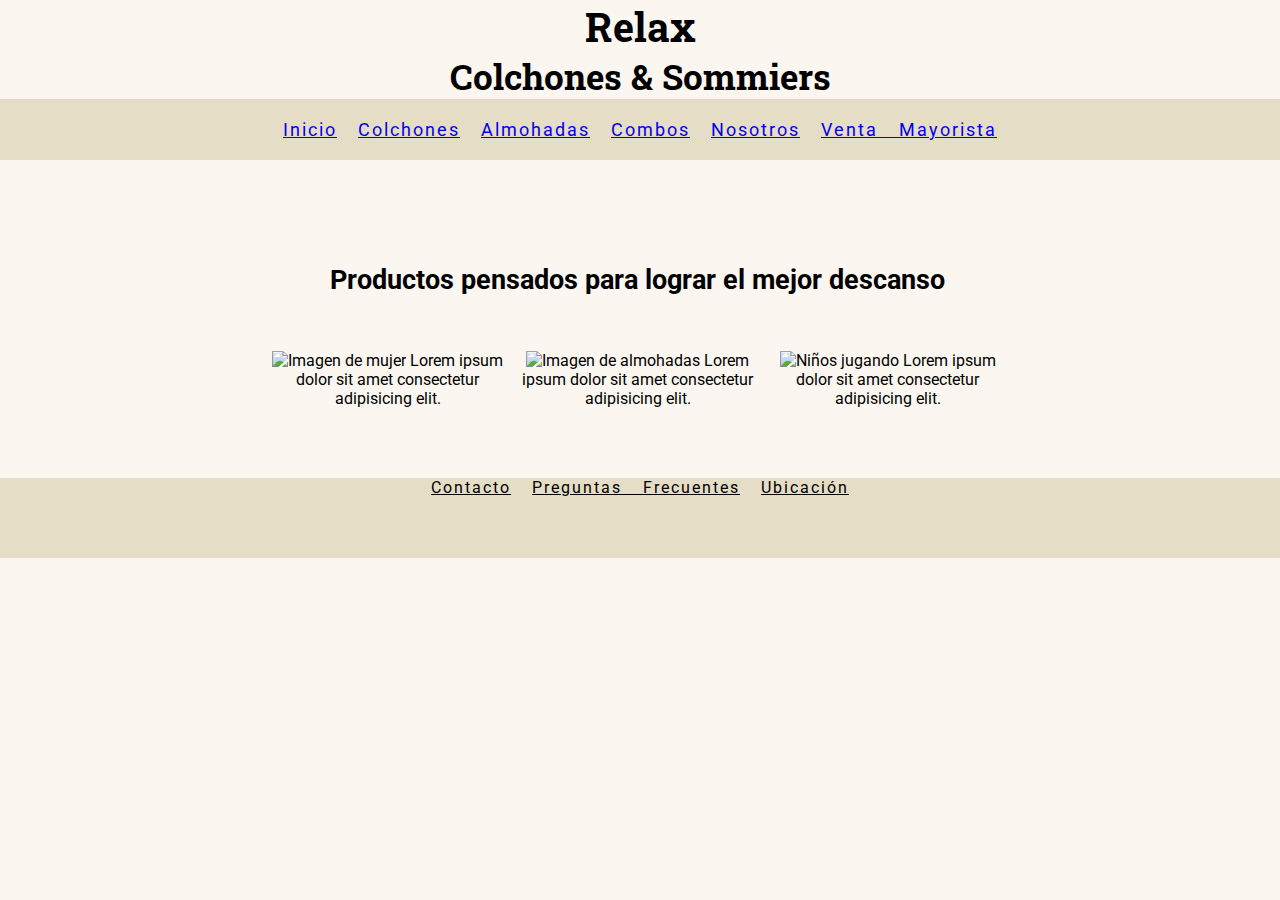
==== index.html @ 4d6feb86 "modificaciones en el nav" ====
<!DOCTYPE html>
<html lang="en">
<head>
    <meta charset="UTF-8">
    <meta http-equiv="X-UA-Compatible" content="IE=edge">
    <meta name="viewport" content="width=device-width, initial-scale=1.0">
     <!-- ESTILOS -->
    <link rel="stylesheet" href="css/estilos.css">
     <!-- TIPOGRAFIA -->
    <link rel="preconnect" href="https://fonts.googleapis.com">
    <link rel="preconnect" href="https://fonts.gstatic.com" crossorigin>
    <link href="https://fonts.googleapis.com/css2?family=Roboto+Slab&display=swap" rel="stylesheet">
    <link rel="preconnect" href="https://fonts.googleapis.com">
    <link rel="preconnect" href="https://fonts.gstatic.com" crossorigin>
    <link href="https://fonts.googleapis.com/css2?family=Roboto:wght@300&display=swap" rel="stylesheet">
   <!-- ENCABEZADO -->
    <title>RelaxColchones</title>
    </head>
    <body>
    <header>
    <!-- REDES SOCIALES -->
    <div id="encabezadoRedes"></div>
    <div>
      <i class="fab fa-facebook-square"></i>
      <i class="fab fa-instagram"></i>
      <i class="fab fa-whatsapp"></i>
      <i class="fab fa-twitter"></i>
    </div>
    <h1 class="tituloUno">
      Relax
    </h1> 
    <h2 class="tituloDos">Colchones & Sommiers
    </h2> 
     <!-- NAVEGADOR -->
    <div>
      <nav class="nav-principal"> 
        <ul>
            <li> <a href="index.html" class="lista-nav">Inicio</a> </li>
            <li> <a href="colchones.html" class="lista-nav">Colchones</a> </li>
            <li><a href="almohadas.html" class="lista-nav">Almohadas</a></li>
            <li><a href="combos.html" class="lista-nav">Combos</a></li>
            <li> <a href="nosotroscontacto.html" class="lista-nav">Nosotros</a></li>
            <li><a href="ventamayorista.html" class="lista-nav">Venta Mayorista </a></li>  
        </ul>
      </nav>
    </div>
    </header>

 <!-- IMAGENES -->
  <section class="seccionGaleria">
    <div class="seccion_imagen_titulo">
    <h3 class="seccion_imagenes_h"> Productos pensados para lograr el mejor descanso</h3>
    </div>
    <div class="seccion_imagen">
    <div class="seccion_imagen_foto">
      <img src="imag/chica1.jpg.jpg" alt="Imagen de mujer">
      <span> Lorem ipsum dolor sit amet consectetur adipisicing elit.</span>
    </div>
    <div class="seccion_imagen_foto"> 
      <img src="imag/almohadas.jpg.jpg" alt="Imagen de almohadas">
      <span>Lorem ipsum dolor sit amet consectetur adipisicing elit. </span>
    </div>
      <div class="seccion_imagen_foto">  
        <img src="imag/niñes.jpg" alt="Niños jugando">
        <span>Lorem ipsum dolor sit amet consectetur adipisicing elit. </span>
      </div>
    </div>
  </section>

  <!-- PIE DE PAGINA -->
   <footer>
    <i class="fab fa-facebook-square"></i>
    <i class="fab fa-instagram"></i>
    <i class="fab fa-whatsapp"></i>
    <i class="fab fa-twitter"></i>
    <a href="nosotroscontacto.html" class="contactonegro">Contacto</a> 
    <a href="nosotroscontacto.html" class="contactonegro">Preguntas Frecuentes</a> 
    <a href="nosotroscontacto.html" class="contactonegro">Ubicación</a> 
  </footer>

    <!-- ICONO REDES -->
  <script src="https://kit.fontawesome.com/567a91e3a9.js" crossorigin="anonymous"></script>
</body>
</html>
---- css/estilos.css ----
* {
    margin: 0;
    padding: 0;
  }

  body{ 
 background-color: #FBF7F0; 
 font-family: 'Roboto', sans-serif, serif;
  }

    /*ENCABEZADO*/ 
header { 
    background-color: #FBF7F0;
    color: black;
    display: block;
    width: 100%;
    text-decoration: none;     

    }

       /*NAVEGACION*/
    .nav-principal {
        background-color: #E6DDC6;        
        color: #595747;
        font-size: 18px;
        letter-spacing: 2px;
        word-spacing: 15px;
        padding: 20px;
        text-align: center;      
    }

        /*LISTA NAV*/

     ul li {
        display: inline-block;
        color: black;   
        text-decoration: none; 
    }

    .lista-nav {
        transition: background-color .5s;
    }

    a:hover { 
        background-color: gray; 
    }

    /*ENCABEZADO REDES*/
    #encabezadoRedes { 
        display: block;

    }

    /*IMAGENES DE INICIO*/

    .seccionGaleria{
        margin-top: 50px;
        margin-left: 15px;
        margin-right: 20px;
        margin-bottom: 70px;
    }
    
    .seccion_imagen_titulo {
    display: flex;
    justify-content: space-evenly;
    align-items: center;
    }
    .seccion_imagenes_h{
    display: block;
    font-size: 1.7em;
    font-weight: bold;
    margin-block-start: 2em;
    margin-block-end: 2em;
    }

    .seccion_imagen{
        display: flex;
        flex-flow: wrap;
        justify-content: center;
        text-align: center;
        align-content: center;
 
    }
    
    .seccion_imagen_foto{
        width: 250px;
        transition: all 3s;  
    }
    
    .seccion_imagen_foto:hover {
        height: 220px; width: 200px;
        padding: 1.2rem;
     }
     


    /*SECCION ALMOHADAS*/ 
    
    /*LISTA ORDENADA ALMOHADAS*/
    #listaOrdenada {
        background-color: #A19882;
        color: black;
        margin: 20px;
        
    }
    .titulo-lista-almohadas {
        justify-content: center;
        text-align: center;
        margin-top: 25px;
    }

    /*IMAGENES Y COLOR FLEX ALMOHADAS*/
    .titulo_almohadas{
        margin-top: 50px;
        margin-bottom: 20px;
        margin-left: 40px;
        margin-right: 40px;
        display: flex;
        font-size: 1.5em;
        text-align: center;
        justify-content: center;

    }
    .color_flex_almohadas
    {
    display: flex;
    margin-top: 10px;
    margin-bottom: 100px;
    margin-left: 40px;
    margin-right: 40px;


    
    }
    .color_flex_uno {
    background-color: #C2B8A3;
    justify-content: center;
    text-align: center;
    border-radius: 5px;
    margin: 10px;
    padding: 10px;


    }    

    .color_flex_dos {
    background-color: #A19882;
    justify-content: center;
    text-align: center;
    border-radius: 5px;
    margin: 10px;
    padding: 10px;


    }    
    .color_flex_tres {
    background-color: #C2B8A3;
    justify-content: center;
    text-align: center;
    border-radius: 5px;
    margin: 10px;
    padding: 10px;


    }    
    .color_flex_cuatro {
    background-color: #E6DDC6;
    justify-content: center;
    text-align: center;
    border-radius: 5px;
    margin: 10px;
    padding: 10px;

    }

    .titulo-p-almohadas {
        font-size: 25px;
        margin: 5px;
    }
         
    /*SECCION VENTA MAYORISTA*/ 

    #venta-mayorista {
    background-image: linear-gradient(to left,#A19882 , #C2B8A3 , #E6DDC6 );
    
    }

    .titulo-ventamayorista {
        font-size: 1.8em;
        font-weight: 2em;
        font-style: italic;
        display: flex;
        justify-content: center;
        align-content: center;
        margin-top: 1em;
        margin-bottom: 1em;
        
    }

    .titulo_venta_mayorista{
        margin-top: 50px;
        margin-bottom: 20px;
        margin-left: 40px;
        margin-right: 40px;
        display: flex;
        font-size: 1.5em;
        text-align: center;
        justify-content: center;

    }
    .color_flex_venta_mayorista
    {
    display: flex;
    margin-top: 10px;
    margin-bottom: 100px;
    margin-left: 40px;
    margin-right: 40px;
    margin: 30px;
    padding: 20px;
    
    }
    .color_flex_uno_mayorista {
    justify-content: center;
    text-align: center;
    border-radius: 5px;

    }    
    .color_flex_dos_mayorista {
    justify-content: center;
    text-align: center;
    }    
    .color_flex_tres_mayorista {
    justify-content: center;
    text-align: center;
    }    
    .color_flex_cuatro_mayorista {
    justify-content: center;
    text-align: center;
    }

    .texto-venta-mayorista {
     font-style: italic;
    }

    /*ANIMACIONES VENTA MAYORISTA*/

    
    #cuadradoVentaMayorista {
        display: flex;
        justify-content: center;
        margin-top: 10px;
        margin-bottom: 50px;
        font-size: 2em;
        width: 1200px;
        height: 100px;
        background-color: #C2B8A3; 
        animation-name: animacion;
        animation-duration: 6s;
        position: relative; /*para que se mueva */
        animation-iteration-count: infinite; /*para que sea en loop el movimiento*/
        animation-direction: normal; 

        }
    
    @keyframes animacion {
    0% {width: 100px; background-color: #EDE574; left: 0; top: 0px; }
    25% {width: 50px; background-color: #E1F5C4;  left: 0; top:0 px; }
    50% {background-color: #e7e07f; left: 300px; top: 0px; }
    100% {background-color: #f0e98c; left: 0px; top: 0px; }
    
    }


    /*GRID SECCION COMBOS*/

    .grid-container {
        display: grid;
        height: 600px;
        grid-template-columns: auto auto auto auto;
        grid-template-rows: auto auto auto auto;
        justify-content: center;
        align-content: center;

    }
    .grid-container div { 
        background-color: #C2B8A3;
        text-align: center;
        color: black;
        font-family: 'Roboto', sans-serif;
        border: 1px solid black;
    }

    .grid_a { 
    grid-area: 1/2/5/5;

    }

    .imagen-grid { 
    border-radius: 10px;

    }


    /*TITULOS*/
    .tituloUno { 
        font-family: 'Roboto Slab', serif;
        font-size: 40px;
        text-align: center

    }

    .tituloDos { 
    font-family: 'Roboto Slab', serif;
    font-size: 35px;
    text-align: center

    }
    
    h1{
        font-size: 40px;
    }

    h2{
        color: black;
        font-size: 30px;   
    }


    /*FORMULARIO*/
    #formulario{ 
        width: 300px;
        padding: 10px;
        padding-top: 20px;
        padding-bottom: 10px;
        margin: 0 auto;
        font-size: 15px;
        max-width: 400px;
        background-color: #C2B8A3;
        border: double;
    }

    form ul li {
        background-color: #C2B8A3 ;
    }

    #tituloFormulario {
        margin-top: 5px;
        margin-bottom: 5px;
        align-content: center;
        font-size: 20px;
        font-weight: bold;
    }

    .formularioInput {
            padding: 8px;

    }


    /*BOTONES DEL FORMULARIO*/
    .botonFormulario {
    border-radius: 3px;
    display: inline-block;
    padding: 20px 15px;
    text-decoration: none;
    }

    /*TABLA DE COLCHONES*/
    #tabla{
        margin-top: 20%;
        margin-left: 20%;
        margin-bottom: 20%;

    }

    .textoTabla{ 
        margin-top: 15px;
        margin-bottom: 20px;
        font-style: oblique;
    }


/*PIE DE PÁGINA FOOTER*/
    footer{
        background-color: #E6DDC6;
        height: 5em;
        clear: both;
        letter-spacing: 2px;
        word-spacing: 15px;
        text-align: center;
        position: relative;
    }
    .contactonegro{
        color: black;
    
    }

    /*MEDIA */

    @media screen and (min-width: 768px) { 
        .grid-container {
                grid-template-columns: repeat(2, 1fr);
          }
          .border {
            border: 4px solid black;
            background-color: green;
         }


    }
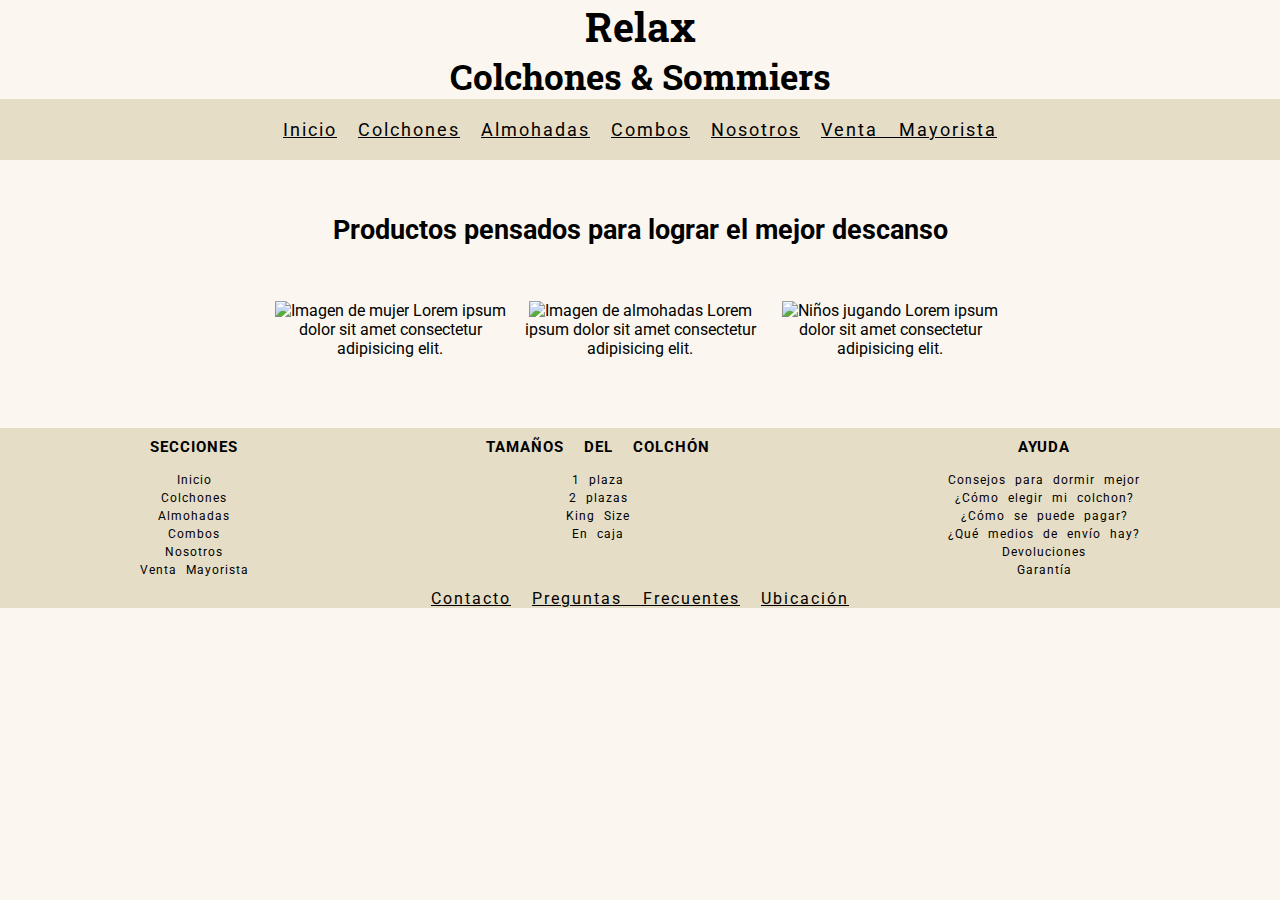
==== commit bce627fb: "agregue grid al footer en todas las secciones" ====
--- a/index.html
+++ b/index.html
@@ -68,15 +68,52 @@
   </section>
 
   <!-- PIE DE PAGINA -->
-   <footer>
-    <i class="fab fa-facebook-square"></i>
-    <i class="fab fa-instagram"></i>
-    <i class="fab fa-whatsapp"></i>
-    <i class="fab fa-twitter"></i>
-    <a href="nosotroscontacto.html" class="contactonegro">Contacto</a> 
-    <a href="nosotroscontacto.html" class="contactonegro">Preguntas Frecuentes</a> 
-    <a href="nosotroscontacto.html" class="contactonegro">Ubicación</a> 
-  </footer>
+<footer>
+  <div class="container-footer">
+  <div class="footer-grid">
+  <div class="item-footer-grid-1">  
+  <h3 class="grid__seccion--titulo">SECCIONES</h3>
+  <ul class="lista-footer">
+      <li>Inicio</li>
+      <li>Colchones</li>
+      <li>Almohadas</li>
+      <li>Combos</li>
+      <li>Nosotros</li>
+      <li>Venta Mayorista</li>
+  </ul>
+  </div>  
+  <div class="item-footer-grid-1">
+  
+  <h3 class="grid__seccion--titulo"> TAMAÑOS DEL COLCHÓN </h3>
+  <ul class="lista-footer">
+      <li>1 plaza </li>
+      <li>2 plazas</li>
+      <li>King Size</li>
+      <li>En caja</li>
+  </ul>
+  </div>
+  <div class="item-footer-grid-1">
+  
+  <h3 class="grid__seccion--titulo"> AYUDA </h3>
+  <ul class="lista-footer">
+      <li> Consejos para dormir mejor</li>
+      <li>¿Cómo elegir mi colchon? </li>
+      <li>¿Cómo se puede pagar?</li>
+      <li>¿Qué medios de envío hay? </li>
+      <li>Devoluciones</li>
+      <li>Garantía</li>
+  </div>
+  </div>
+  <i class="fab fa-facebook-square"></i>
+  <i class="fab fa-instagram"></i>
+  <i class="fab fa-whatsapp"></i>
+  <i class="fab fa-twitter"></i>
+  <a href="nosotroscontacto.html" class="contactonegro">Contacto</a> 
+  <a href="nosotroscontacto.html" class="contactonegro">Preguntas Frecuentes</a> 
+  <a href="nosotroscontacto.html" class="contactonegro">Ubicación</a> 
+  </div>
+</footer>
+
 
     <!-- ICONO REDES -->
   <script src="https://kit.fontawesome.com/567a91e3a9.js" crossorigin="anonymous"></script>
--- a/css/estilos.css
+++ b/css/estilos.css
@@ -18,15 +18,39 @@
 
     }
 
+    /*TITULOS*/
+    .tituloUno { 
+        font-family: 'Roboto Slab', serif;
+        font-size: 40px;
+        text-align: center
+
+    }
+
+    .tituloDos { 
+    font-family: 'Roboto Slab', serif;
+    font-size: 35px;
+    text-align: center
+
+    }
+    
+    h1{
+        font-size: 40px;
+    }
+
+    h2{
+        color: black;
+        font-size: 30px;   
+    }
+
        /*NAVEGACION*/
     .nav-principal {
         background-color: #E6DDC6;        
-        color: #595747;
+        color: black;
         font-size: 18px;
         letter-spacing: 2px;
         word-spacing: 15px;
         padding: 20px;
-        text-align: center;      
+        text-align: center;    
     }
 
         /*LISTA NAV*/
@@ -34,11 +58,12 @@
      ul li {
         display: inline-block;
         color: black;   
-        text-decoration: none; 
-    }
+    }
+
 
     .lista-nav {
         transition: background-color .5s;
+        color: black;
     }
 
     a:hover { 
@@ -55,15 +80,13 @@
 
     .seccionGaleria{
         margin-top: 50px;
-        margin-left: 15px;
-        margin-right: 20px;
         margin-bottom: 70px;
     }
     
     .seccion_imagen_titulo {
-    display: flex;
     justify-content: space-evenly;
     align-items: center;
+    text-align: center;
     }
     .seccion_imagenes_h{
     display: block;
@@ -300,32 +323,6 @@
 
     }
 
-
-    /*TITULOS*/
-    .tituloUno { 
-        font-family: 'Roboto Slab', serif;
-        font-size: 40px;
-        text-align: center
-
-    }
-
-    .tituloDos { 
-    font-family: 'Roboto Slab', serif;
-    font-size: 35px;
-    text-align: center
-
-    }
-    
-    h1{
-        font-size: 40px;
-    }
-
-    h2{
-        color: black;
-        font-size: 30px;   
-    }
-
-
     /*FORMULARIO*/
     #formulario{ 
         width: 300px;
@@ -395,6 +392,48 @@
     
     }
 
+    /*GRID FOOTER*/ 
+.container-footer {
+    padding-right: 10px;
+    padding-left: 10px;
+    background-color: #E6DDC6;
+
+    }
+
+.footer-grid { 
+display: grid;
+background-color: #E6DDC6;
+grid-template-columns: auto auto auto;
+align-content: center;
+padding: 10px;
+
+}
+
+.item-footer-grid-1 {
+color: black;
+justify-content: center;
+align-content: right;
+
+
+}
+
+.lista-footer li { 
+display: block;
+font-size: 12px;
+letter-spacing: 1px;
+word-spacing: 5px;
+padding: 2px
+}
+
+
+.grid__seccion--titulo {
+width: 100%;
+margin-bottom: 1em;
+font-size: 15px;
+letter-spacing: 1px;
+word-spacing: 0,2em;
+ }
+
     /*MEDIA */
 
     @media screen and (min-width: 768px) { 
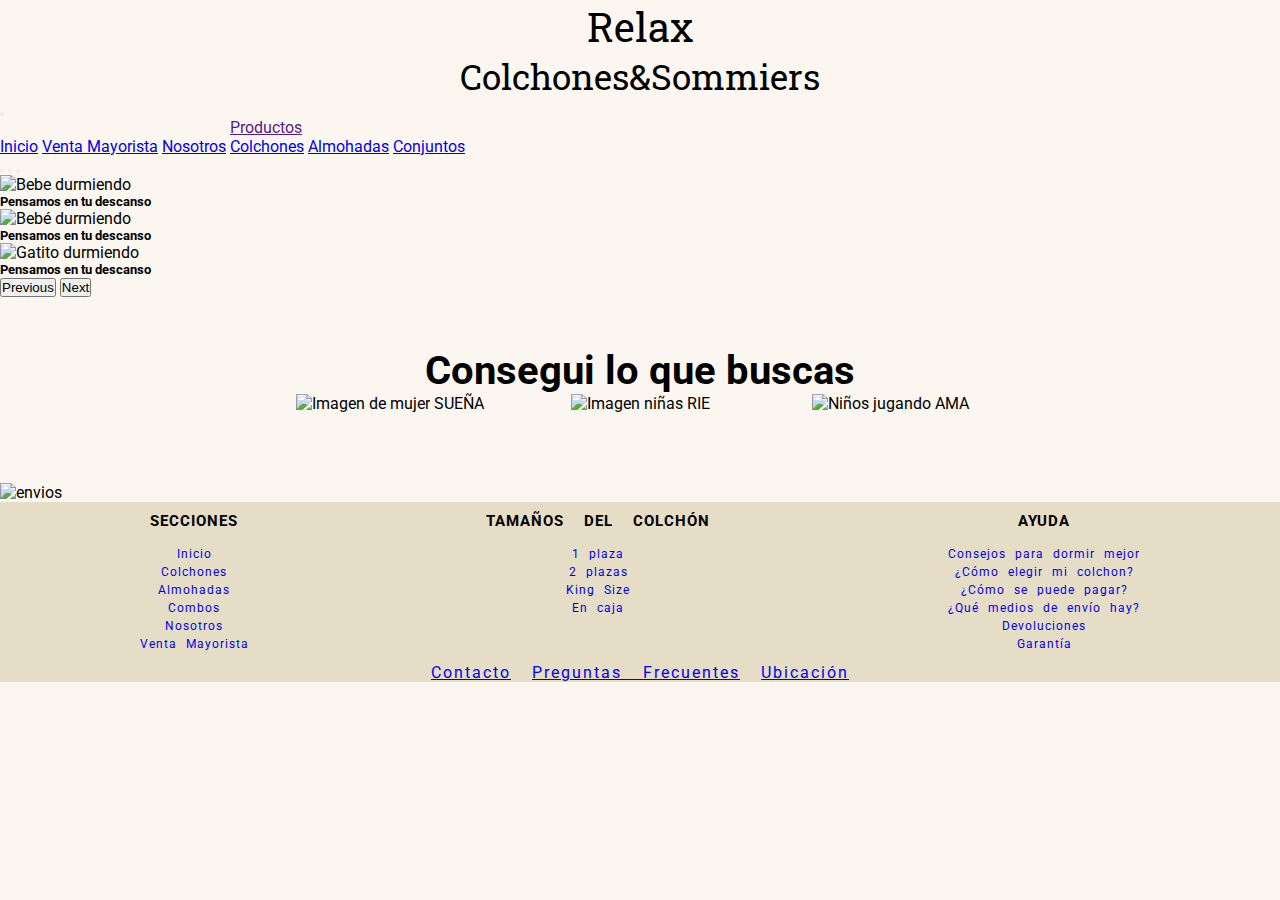
==== commit afe9ea93: "agregando seo" ====
--- a/index.html
+++ b/index.html
@@ -4,118 +4,198 @@
     <meta charset="UTF-8">
     <meta http-equiv="X-UA-Compatible" content="IE=edge">
     <meta name="viewport" content="width=device-width, initial-scale=1.0">
-     <!-- ESTILOS -->
+    <!-- OGP -->
+    <meta property= "og:title" content="Relax Colcohones&Sommiers">
+    <meta property= "og:description" content="Tienda web de colchones y sommiers">
+    <meta property= "og:image" content="https://assets.cybermonday.com.ar/uploads/offers/103806/5f887109e4b38.jpg?w=500&h=375">
+    <!-- SEO -->
+    <meta name="keywords" content="colchon, sommier, descanso, relax, king size">
+    <meta name="description" content="tienda de colchones online">
+    <!-- ESTILOS -->
+    <link rel="stylesheet" href="sass/style.css">
     <link rel="stylesheet" href="css/estilos.css">
+    <link rel="stylesheet" href="css/BS/css/bootstrap.min.css">
      <!-- TIPOGRAFIA -->
     <link rel="preconnect" href="https://fonts.googleapis.com">
     <link rel="preconnect" href="https://fonts.gstatic.com" crossorigin>
     <link href="https://fonts.googleapis.com/css2?family=Roboto+Slab&display=swap" rel="stylesheet">
-    <link rel="preconnect" href="https://fonts.googleapis.com">
-    <link rel="preconnect" href="https://fonts.gstatic.com" crossorigin>
     <link href="https://fonts.googleapis.com/css2?family=Roboto:wght@300&display=swap" rel="stylesheet">
-   <!-- ENCABEZADO -->
+    <link href="https://fonts.googleapis.com/css2?family=MonteCarlo&display=swap" rel="stylesheet">
+   
     <title>RelaxColchones</title>
-    </head>
-    <body>
-    <header>
-    <!-- REDES SOCIALES -->
-    <div id="encabezadoRedes"></div>
-    <div>
-      <i class="fab fa-facebook-square"></i>
-      <i class="fab fa-instagram"></i>
-      <i class="fab fa-whatsapp"></i>
-      <i class="fab fa-twitter"></i>
-    </div>
-    <h1 class="tituloUno">
-      Relax
-    </h1> 
-    <h2 class="tituloDos">Colchones & Sommiers
-    </h2> 
-     <!-- NAVEGADOR -->
-    <div>
-      <nav class="nav-principal"> 
-        <ul>
-            <li> <a href="index.html" class="lista-nav">Inicio</a> </li>
-            <li> <a href="colchones.html" class="lista-nav">Colchones</a> </li>
-            <li><a href="almohadas.html" class="lista-nav">Almohadas</a></li>
-            <li><a href="combos.html" class="lista-nav">Combos</a></li>
-            <li> <a href="nosotroscontacto.html" class="lista-nav">Nosotros</a></li>
-            <li><a href="ventamayorista.html" class="lista-nav">Venta Mayorista </a></li>  
-        </ul>
-      </nav>
-    </div>
-    </header>
-
- <!-- IMAGENES -->
+</head>
+<body>
+  <!-- ENCABEZADO -->
+  <header>
+<!-- BARRA NAVEGADOR -->
+    <nav class="navbar navbar-expand-lg navbar-light bg-light">
+      <div class="container-fluid">
+        <div class="titulos-nav">
+        <p class="tituloUno">Relax</p> 
+        <p class="tituloDos">Colchones&Sommiers</p>
+        </div>
+        <button class="navbar-toggler" type="button" data-bs-toggle="collapse" data-bs-target="#navbarNavDropdown" aria-controls="navbarNavDropdown" aria-expanded="false" aria-label="Toggle navigation">
+          <span class="navbar-toggler-icon"></span>
+        </button>
+        <div class="collapse navbar-collapse" id="navbarNavDropdown">
+          <ul class="navbar-nav">
+            <li class="nav-item">
+              <a class="nav-link active" aria-current="page" href="index.html">Inicio</a>
+            </li>
+            <li class="nav-item">
+              <a class="nav-link" href="ventamayorista.html">Venta Mayorista</a>
+            </li>
+            <li class="nav-item">
+              <a class="nav-link" href="nosotroscontacto.html">Nosotros</a>
+            </li>
+            <li class="nav-item dropdown">
+              <a class="nav-link dropdown-toggle" href="" id="navbarDropdownMenuLink" role="button" data-bs-toggle="dropdown" aria-expanded="false">
+                Productos
+              </a>
+              <ul class="dropdown-menu" aria-labelledby="navbarDropdownMenuLink">
+                <li><a class="dropdown-item" href="colchones.html">Colchones</a></li>
+                <li><a class="dropdown-item" href="almohadas.html">Almohadas</a></li>
+                <li><a class="dropdown-item" href="combos.html">Conjuntos</a></li>
+              </ul>
+            </li>
+          </ul>
+        </div>
+      </div>
+    </nav>
+  </header> 
+        <!-- CARRUSEL -->
+    <div id="carouselExampleCaptions" class="carousel slide" data-bs-ride="carousel">
+        <div class="carousel-indicators">
+          <button type="button" data-bs-target="#carouselExampleCaptions" data-bs-slide-to="0" class="active" aria-current="true" aria-label="Slide 1"></button>
+          <button type="button" data-bs-target="#carouselExampleCaptions" data-bs-slide-to="1" aria-label="Slide 2"></button>
+          <button type="button" data-bs-target="#carouselExampleCaptions" data-bs-slide-to="2" aria-label="Slide 3"></button>
+        </div>
+        <div class="carousel-inner">
+          <div class="carousel-item active">
+            <img src="imag/bebe.jpg" class="d-block w-100" alt="Bebe durmiendo">
+            <div class="carousel-caption d-none d-md-block">
+              <h5 class="text-dark">Pensamos en tu descanso</h5>
+            </div>
+          </div>
+          <div class="carousel-item">
+            <img src="imag/gatite.jpg" class="d-block w-100" alt="Bebé durmiendo">
+            <div class="carousel-caption d-none d-md-block">
+              <h5 class="text-dark">Pensamos en tu descanso</h5>
+            </div>
+          </div>
+          <div class="carousel-item">
+            <img src="imag/chica2.jpg" class="d-block w-100" alt="Gatito durmiendo">
+            <div class="carousel-caption d-none d-md-block">
+              <h5 class="text-dark">Pensamos en tu descanso</h5>
+            </div>
+          </div>
+        </div>
+        <button class="carousel-control-prev" type="button" data-bs-target="#carouselExampleCaptions" data-bs-slide="prev">
+          <span class="carousel-control-prev-icon" aria-hidden="true"></span>
+          <span class="visually-hidden">Previous</span>
+        </button>
+        <button class="carousel-control-next" type="button" data-bs-target="#carouselExampleCaptions" data-bs-slide="next">
+          <span class="carousel-control-next-icon" aria-hidden="true"></span>
+          <span class="visually-hidden">Next</span>
+        </button>
+    </div>
+</header>
+<!-- FIN DE ENCABEZADO Y BARRA DE NAVEGACION -->
+
+ <!-- IMAGENES DE INICIO -->
   <section class="seccionGaleria">
     <div class="seccion_imagen_titulo">
-    <h3 class="seccion_imagenes_h"> Productos pensados para lograr el mejor descanso</h3>
+    <h1> Consegui lo que buscas</h1>
     </div>
     <div class="seccion_imagen">
     <div class="seccion_imagen_foto">
-      <img src="imag/chica1.jpg.jpg" alt="Imagen de mujer">
-      <span> Lorem ipsum dolor sit amet consectetur adipisicing elit.</span>
+      <img src="imag/chica1.jpg.jpg" alt="Imagen de mujer" class="seccion_imagen_foto--foto">
+      <span class="text-center">SUEÑA</span>
     </div>
     <div class="seccion_imagen_foto"> 
-      <img src="imag/almohadas.jpg.jpg" alt="Imagen de almohadas">
-      <span>Lorem ipsum dolor sit amet consectetur adipisicing elit. </span>
+      <img src="imag/almohadas.jpg.jpg" alt="Imagen niñas" class="seccion_imagen_foto--foto">
+      <span class="text-center">RIE </span>
     </div>
       <div class="seccion_imagen_foto">  
-        <img src="imag/niñes.jpg" alt="Niños jugando">
-        <span>Lorem ipsum dolor sit amet consectetur adipisicing elit. </span>
+        <img src="imag/niñes.jpg" alt="Niños jugando" class="seccion_imagen_foto--foto">
+        <span class="text-center">AMA </span>
       </div>
     </div>
   </section>
 
+  <!-- ENVIOS -->
+
+<div class="seccion__envios">
+    <img src="imag/03301530_ENVIOSGRANDE.png" class="seccion__envios-imagen" alt="envios">
+</div>
+ 
+
   <!-- PIE DE PAGINA -->
-<footer>
-  <div class="container-footer">
-  <div class="footer-grid">
+  <footer class="footer-principal">
+  <!-- GRID CONTAINER DE PIE DE PAGINA-->
+    <div class="container-footer">
+    <div class="footer-grid">
+
+  <!-- COLUMNA UNO GRID -->
   <div class="item-footer-grid-1">  
-  <h3 class="grid__seccion--titulo">SECCIONES</h3>
-  <ul class="lista-footer">
-      <li>Inicio</li>
-      <li>Colchones</li>
-      <li>Almohadas</li>
-      <li>Combos</li>
-      <li>Nosotros</li>
-      <li>Venta Mayorista</li>
-  </ul>
+    <h3 class="grid__seccion--titulo">SECCIONES</h3>
+    <ul class="lista-footer">
+      <li><a href="index.html" style="text-decoration: none">Inicio</li></a>
+      <li><a href="colchones.html"style="text-decoration: none" >Colchones</li></a>
+      <li><a href="almohadas.html" style= "text-decoration: none"> Almohadas</li></a>
+      <li><a href="combos.html" style= "text-decoration: none"> Combos</li></a>
+      <li> <a href="nosotroscontacto.html" style= "text-decoration: none"> Nosotros</li></a>
+      <li> <a href="ventamayorista.html" style= "text-decoration: none">Venta Mayorista</li></a> 
+    </ul>
   </div>  
+  <!-- COLUMNA DOS GRID -->
+  <div class="item-footer-grid-1">  
+    <h3 class="grid__seccion--titulo"> TAMAÑOS DEL COLCHÓN </h3>
+    <ul class="lista-footer">
+      <li> <a href="colchones.html" style="text-decoration: none">1 plaza </li></a> 
+      <li><a href="colchones.html" style="text-decoration: none">2 plazas</li> </a>
+      <li><a href="colchones.html" style="text-decoration: none">King Size</li></a>
+      <li><a href="colchones.html"style="text-decoration: none">En caja</li></a>
+    </ul>
+    </div>
+  <!-- COLUMNA TRES GRID -->
   <div class="item-footer-grid-1">
-  
-  <h3 class="grid__seccion--titulo"> TAMAÑOS DEL COLCHÓN </h3>
-  <ul class="lista-footer">
-      <li>1 plaza </li>
-      <li>2 plazas</li>
-      <li>King Size</li>
-      <li>En caja</li>
-  </ul>
+    <h3 class="grid__seccion--titulo"> AYUDA </h3>
+    <ul class="lista-footer">
+      <li> <a href="colchones.html" style="text-decoration: none">Consejos para dormir mejor</li></a>
+      <li> <a href="colchones.html" style="text-decoration: none" >¿Cómo elegir mi colchon? </li></a>
+      <li> <a href="nosotroscontacto.html" style="text-decoration: none" >¿Cómo se puede pagar?</li></a> 
+      <li> <a href="nosotroscontacto.html" style="text-decoration: none" >¿Qué medios de envío hay? </li></a> 
+      <li> <a href="nosotroscontacto.html" style="text-decoration: none" >Devoluciones</li></a> 
+      <li> <a href="nosotroscontacto.html" style="text-decoration: none" >Garantía</li></a>
+    </div>
+    </div>
+  <div class="footer-redes">
+  <a href="www.facebook.com" target="_blank"><i class="fab fa-facebook-square"></i></a>
+  <a href="www.instagram.com" target="_blank"><i class="fab fa-instagram"></i></a>
+  <a href="www.whatsapp.com" target="_blank"><i class="fab fa-whatsapp"></i></a>
+  <a href="www.twitter.com" target="_blank"><i class="fab fa-twitter"></i></a>
   </div>
-  <div class="item-footer-grid-1">
-  
-  <h3 class="grid__seccion--titulo"> AYUDA </h3>
-  <ul class="lista-footer">
-      <li> Consejos para dormir mejor</li>
-      <li>¿Cómo elegir mi colchon? </li>
-      <li>¿Cómo se puede pagar?</li>
-      <li>¿Qué medios de envío hay? </li>
-      <li>Devoluciones</li>
-      <li>Garantía</li>
+  <div>
+  <a href="nosotroscontacto.html" class="footer-contactonegro">Contacto</a> 
+  <a href="nosotroscontacto.html" class="footer-contactonegro">Preguntas Frecuentes</a> 
+  <a href="nosotroscontacto.html" class="footer-contactonegro">Ubicación</a> 
   </div>
-  </div>
-  <i class="fab fa-facebook-square"></i>
-  <i class="fab fa-instagram"></i>
-  <i class="fab fa-whatsapp"></i>
-  <i class="fab fa-twitter"></i>
-  <a href="nosotroscontacto.html" class="contactonegro">Contacto</a> 
-  <a href="nosotroscontacto.html" class="contactonegro">Preguntas Frecuentes</a> 
-  <a href="nosotroscontacto.html" class="contactonegro">Ubicación</a> 
-  </div>
-</footer>
+    </div>
+  </footer>
 
 
     <!-- ICONO REDES -->
   <script src="https://kit.fontawesome.com/567a91e3a9.js" crossorigin="anonymous"></script>
+  <!-- JAVASCRIP -->
+    <!-- Option 2: Separate Popper and Bootstrap JS -->
+
+    <script src="https://cdn.jsdelivr.net/npm/@popperjs/core@2.9.2/dist/umd/popper.min.js" 
+    integrity="sha384-IQsoLXl5PILFhosVNubq5LC7Qb9DXgDA9i+tQ8Zj3iwWAwPtgFTxbJ8NT4GN1R8p"
+     crossorigin="anonymous">
+    </script>
+  
+<script src="css/BS/js/bootstrap.min.js"></script>
+
 </body>
 </html>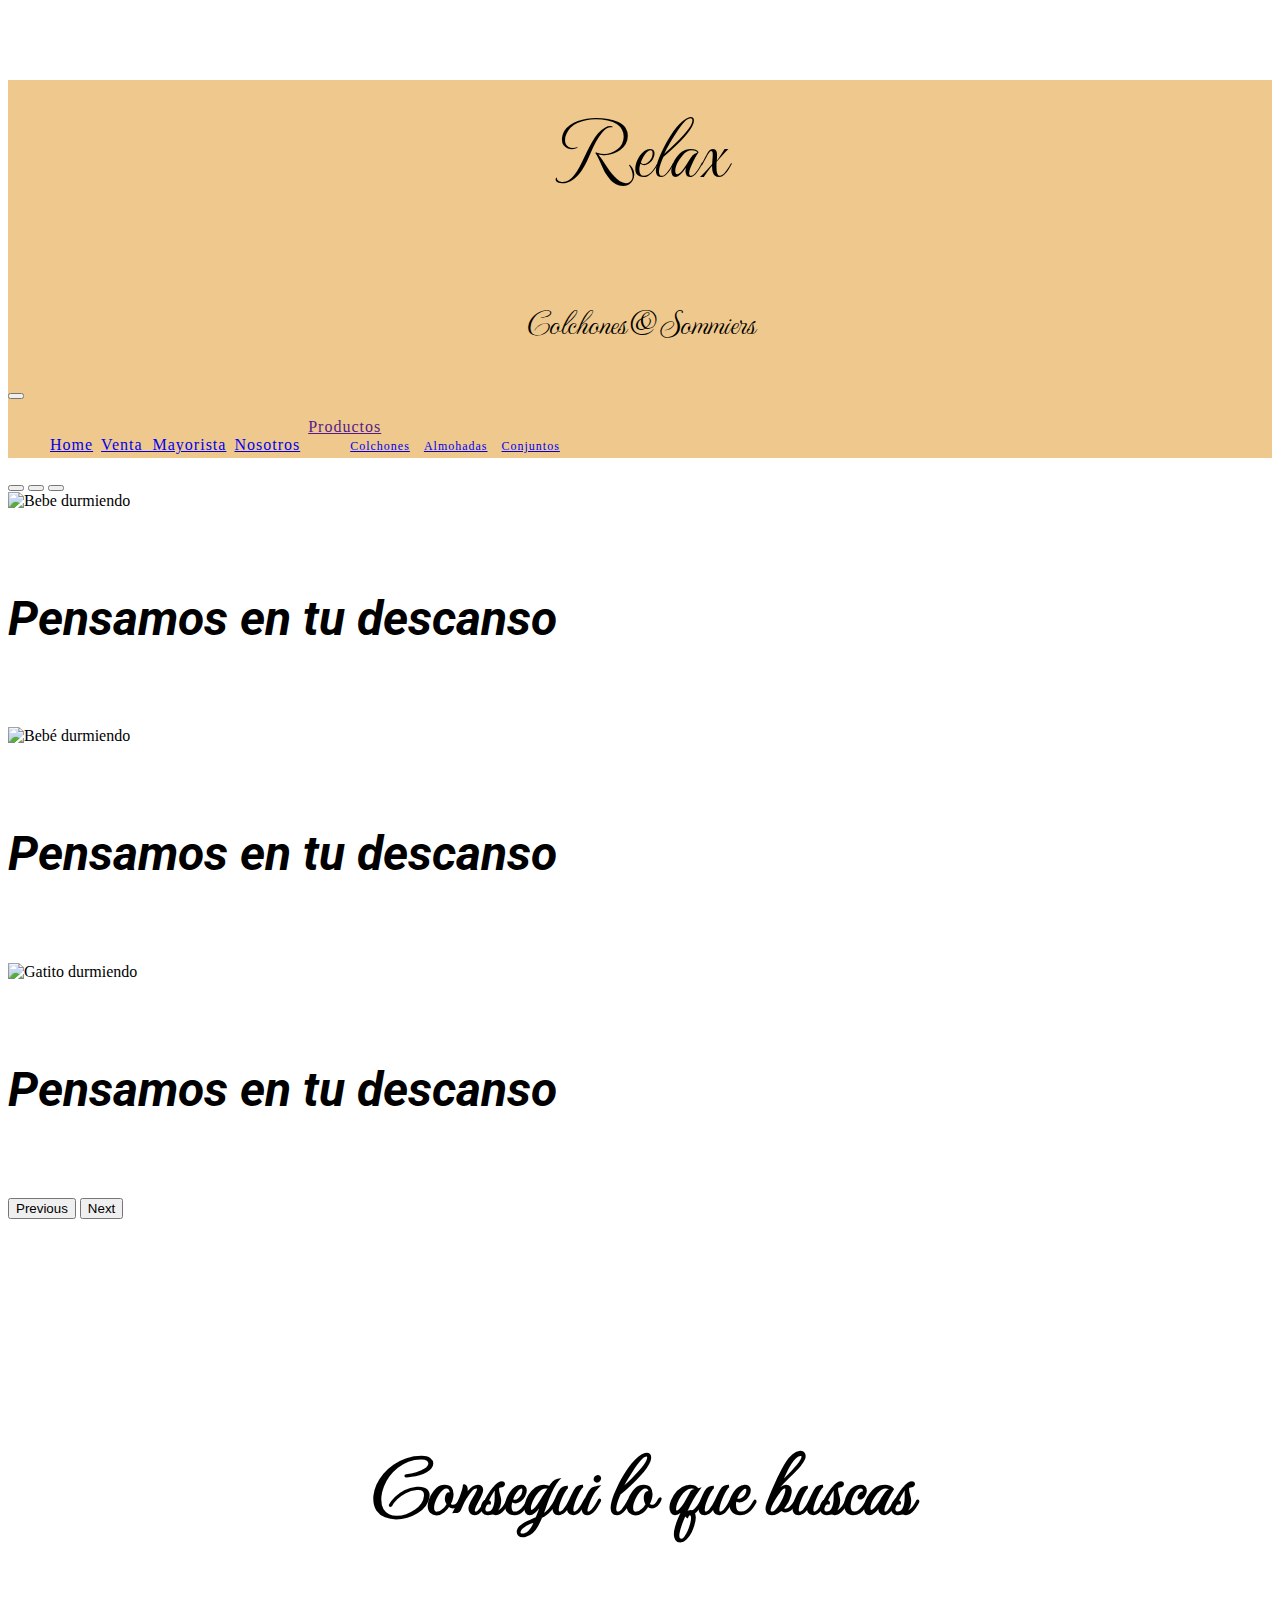
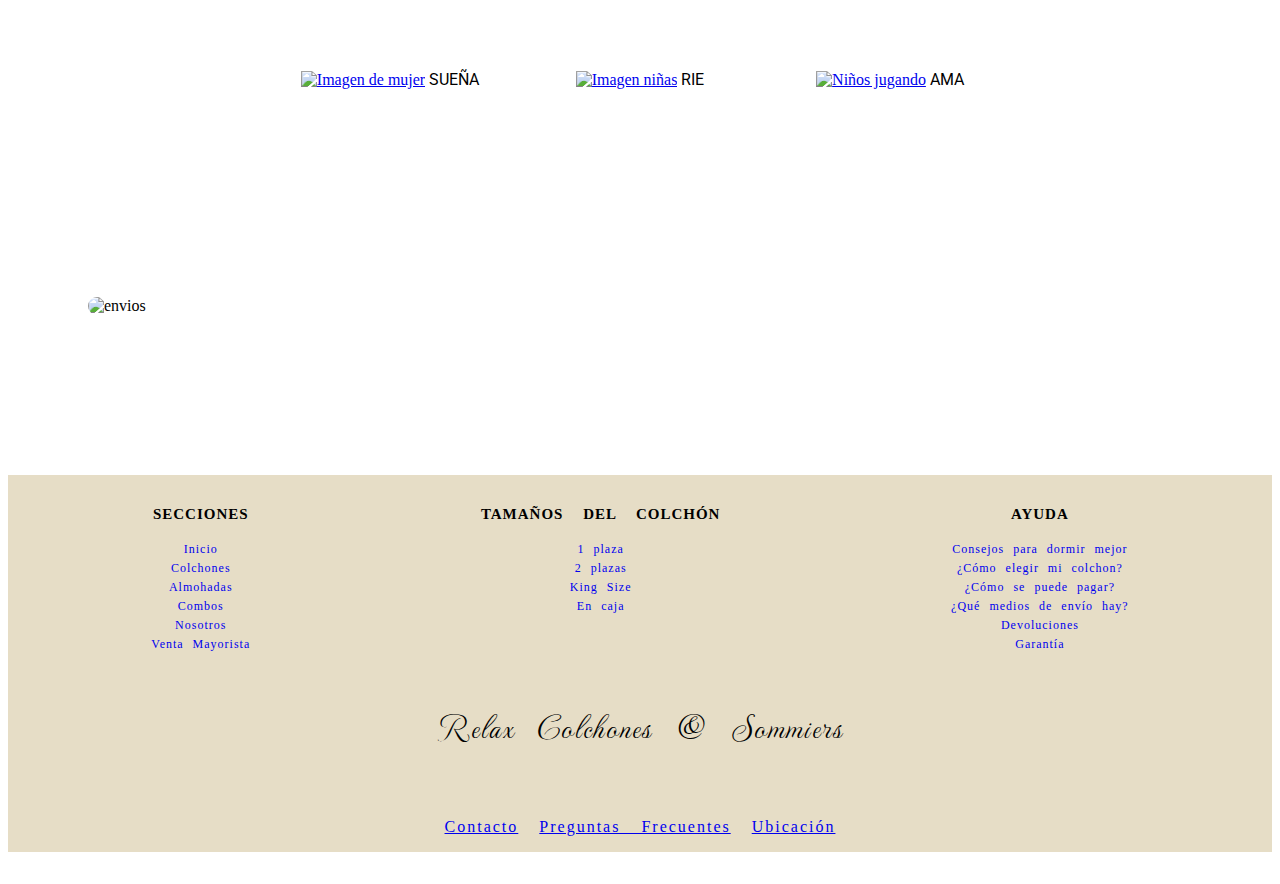
==== commit 01e9aa04: "Proyecto 4" ====
--- a/index.html
+++ b/index.html
@@ -10,23 +10,23 @@
     <meta property= "og:image" content="https://assets.cybermonday.com.ar/uploads/offers/103806/5f887109e4b38.jpg?w=500&h=375">
     <!-- SEO -->
     <meta name="keywords" content="colchon, sommier, descanso, relax, king size">
-    <meta name="description" content="tienda de colchones online">
-    <!-- ESTILOS -->
-    <link rel="stylesheet" href="sass/style.css">
-    <link rel="stylesheet" href="css/estilos.css">
-    <link rel="stylesheet" href="css/BS/css/bootstrap.min.css">
+    <meta name="description" content="tienda de colchones online">   
      <!-- TIPOGRAFIA -->
     <link rel="preconnect" href="https://fonts.googleapis.com">
     <link rel="preconnect" href="https://fonts.gstatic.com" crossorigin>
     <link href="https://fonts.googleapis.com/css2?family=Roboto+Slab&display=swap" rel="stylesheet">
     <link href="https://fonts.googleapis.com/css2?family=Roboto:wght@300&display=swap" rel="stylesheet">
     <link href="https://fonts.googleapis.com/css2?family=MonteCarlo&display=swap" rel="stylesheet">
+     <!-- ESTILOS -->
+     <link rel="stylesheet" href="sass/style.css">
+     <!-- <link rel="stylesheet" href="css/estilos.css"> -->
+     <link rel="stylesheet" href="css/BS/css/bootstrap.min.css">
    
     <title>RelaxColchones</title>
-</head>
-<body>
+  </head>
+  <body>
   <!-- ENCABEZADO -->
-  <header>
+    <header>
 <!-- BARRA NAVEGADOR -->
     <nav class="navbar navbar-expand-lg navbar-light bg-light">
       <div class="container-fluid">
@@ -40,7 +40,7 @@
         <div class="collapse navbar-collapse" id="navbarNavDropdown">
           <ul class="navbar-nav">
             <li class="nav-item">
-              <a class="nav-link active" aria-current="page" href="index.html">Inicio</a>
+              <a class="nav-link active" aria-current="page" href="index.html">Home</a>
             </li>
             <li class="nav-item">
               <a class="nav-link" href="ventamayorista.html">Venta Mayorista</a>
@@ -109,19 +109,19 @@
     </div>
     <div class="seccion_imagen">
     <div class="seccion_imagen_foto">
-      <img src="imag/chica1.jpg.jpg" alt="Imagen de mujer" class="seccion_imagen_foto--foto">
+      <a href="colchones.html"><img src="imag/chica1.jpg.jpg" alt="Imagen de mujer" class="seccion_imagen_foto--foto"></a>
       <span class="text-center">SUEÑA</span>
     </div>
     <div class="seccion_imagen_foto"> 
-      <img src="imag/almohadas.jpg.jpg" alt="Imagen niñas" class="seccion_imagen_foto--foto">
+      <a href="colchones.html"><img src="imag/almohadas.jpg.jpg" alt="Imagen niñas" class="seccion_imagen_foto--foto"></a>
       <span class="text-center">RIE </span>
     </div>
       <div class="seccion_imagen_foto">  
-        <img src="imag/niñes.jpg" alt="Niños jugando" class="seccion_imagen_foto--foto">
-        <span class="text-center">AMA </span>
+        <a href="colchones.html"><img src="imag/niñes.jpg" alt="Niños jugando" class="seccion_imagen_foto--foto"></a>
+        <span class="text-center">AMA</span>
       </div>
     </div>
-  </section>
+  </section> 
 
   <!-- ENVIOS -->
 
@@ -168,7 +168,11 @@
       <li> <a href="nosotroscontacto.html" style="text-decoration: none" >¿Qué medios de envío hay? </li></a> 
       <li> <a href="nosotroscontacto.html" style="text-decoration: none" >Devoluciones</li></a> 
       <li> <a href="nosotroscontacto.html" style="text-decoration: none" >Garantía</li></a>
-    </div>
+    </ul>
+    </div>
+    </div>
+    <div class="footer-logo">
+      Relax Colchones & Sommiers 
     </div>
   <div class="footer-redes">
   <a href="www.facebook.com" target="_blank"><i class="fab fa-facebook-square"></i></a>
@@ -176,10 +180,10 @@
   <a href="www.whatsapp.com" target="_blank"><i class="fab fa-whatsapp"></i></a>
   <a href="www.twitter.com" target="_blank"><i class="fab fa-twitter"></i></a>
   </div>
-  <div>
-  <a href="nosotroscontacto.html" class="footer-contactonegro">Contacto</a> 
-  <a href="nosotroscontacto.html" class="footer-contactonegro">Preguntas Frecuentes</a> 
-  <a href="nosotroscontacto.html" class="footer-contactonegro">Ubicación</a> 
+  <div class="footer-contactonegro">
+  <a href="nosotroscontacto.html">Contacto</a> 
+  <a href="nosotroscontacto.html">Preguntas Frecuentes</a> 
+  <a href="nosotroscontacto.html">Ubicación</a> 
   </div>
     </div>
   </footer>
--- a/sass/style.css
+++ b/sass/style.css
@@ -0,0 +1,588 @@
+@charset "UTF-8";
+/*ENCABEZADO*/
+header {
+  background-color: #FBF7F0;
+  color: black;
+  display: block;
+  width: 100%;
+  text-decoration: none;
+}
+
+/*TITULOS*/
+.titulos-nav {
+  font-family: 'MonteCarlo', cursive;
+  text-align: center;
+  color: black;
+}
+
+.tituloUno {
+  font-size: 5em;
+}
+
+.tituloDos {
+  font-size: 2em;
+}
+
+.text-dark {
+  font-family: 'Roboto', sans-serif, serif;
+  font-size: 3em;
+  font-style: oblique;
+}
+
+.nav-principal {
+  background-color: #E6DDC6;
+  color: black;
+  font-size: 18px;
+  letter-spacing: 2px;
+  word-spacing: 15px;
+  padding: 20px;
+  text-align: center;
+}
+
+/*LISTA NAV*/
+ul li {
+  display: inline-block;
+  color: black;
+}
+
+.lista-nav {
+  -webkit-transition: background-color .5s;
+  transition: background-color .5s;
+  color: black;
+}
+
+.nav-item {
+  font-size: 1em;
+}
+
+a:hover {
+  background-color: gray;
+}
+
+/*PIE DE PÁGINA FOOTER*/
+.footer-principal {
+  background-color: #e6ddc6;
+  text-decoration: none;
+  margin-top: 5em;
+  height: 2,5em;
+  clear: both;
+  letter-spacing: 2px;
+  word-spacing: 15px;
+  text-align: center;
+  color: black;
+  position: relative;
+}
+
+.footer-logo {
+  font-family: 'Montecarlo';
+  font-size: 2em;
+  margin-top: 0.5em;
+  margin-bottom: 0.5em;
+}
+
+.footer-contactonegro {
+  text-decoration: none;
+  color: black;
+  padding: 1em;
+  margin-bottom: 2em;
+}
+
+.footer-redes {
+  margin-top: 1em;
+  margin-bottom: 0, 5em;
+  padding: 1em;
+}
+
+/*GRID FOOTER*/
+.container-footer {
+  padding-right: 10px;
+  padding-left: 10px;
+  background-color: #e6ddc6;
+}
+
+.footer-grid {
+  display: -ms-grid;
+  display: grid;
+  -ms-grid-columns: auto auto auto;
+      grid-template-columns: auto auto auto;
+  -ms-flex-line-pack: center;
+      align-content: center;
+  padding: 1em;
+}
+
+.item-footer-grid-1 {
+  color: black;
+  -webkit-box-pack: center;
+      -ms-flex-pack: center;
+          justify-content: center;
+  -ms-flex-line-pack: right;
+      align-content: right;
+}
+
+.lista-footer {
+  display: block;
+  font-size: 12px;
+  letter-spacing: 1px;
+  word-spacing: 5px;
+  padding: 2px;
+  text-decoration: none;
+  -webkit-box-pack: center;
+      -ms-flex-pack: center;
+          justify-content: center;
+}
+
+.lista-footer li {
+  display: block;
+  font-size: 12px;
+  letter-spacing: 1px;
+  word-spacing: 5px;
+  padding: 2px;
+  -webkit-box-pack: center;
+      -ms-flex-pack: center;
+          justify-content: center;
+  color: black;
+}
+
+.grid__seccion--titulo {
+  -webkit-box-pack: center;
+      -ms-flex-pack: center;
+          justify-content: center;
+  -ms-flex-line-pack: center;
+      align-content: center;
+  width: 100%;
+  margin-bottom: 1em;
+  font-size: 15px;
+  letter-spacing: 1px;
+  word-spacing: 0, 2em;
+}
+
+/*IMAGENES DE INICIO*/
+.seccionGaleria {
+  margin-top: 8em;
+  margin-bottom: 8em;
+}
+
+.seccion_imagen_titulo {
+  font-family: "Roboto";
+  margin: 3em;
+  padding: 1em;
+  -webkit-box-pack: space-evenly;
+      -ms-flex-pack: space-evenly;
+          justify-content: space-evenly;
+  -webkit-box-align: center;
+      -ms-flex-align: center;
+          align-items: center;
+  text-align: center;
+  font-weight: bold;
+}
+
+.seccion_imagen_titulo h1 {
+  -webkit-transition: all 5s;
+  transition: all 5s;
+  font-family: "MonteCarlo", cursive;
+  font-size: 5em;
+}
+
+.seccion_imagenes_h {
+  display: block;
+  font-size: 1, 7em;
+  font-weight: bold;
+  -webkit-margin-before: 2em;
+          margin-block-start: 2em;
+  -webkit-margin-after: 2em;
+          margin-block-end: 2em;
+}
+
+.seccion_imagen {
+  display: -webkit-box;
+  display: -ms-flexbox;
+  display: flex;
+  -ms-flex-flow: wrap;
+      flex-flow: wrap;
+  -webkit-box-pack: center;
+      -ms-flex-pack: center;
+          justify-content: center;
+  text-align: center;
+  -ms-flex-line-pack: center;
+      align-content: center;
+}
+
+.seccion_imagen_foto {
+  width: 250px;
+  -webkit-transition: all 3s;
+  transition: all 3s;
+}
+
+.seccion_imagen_foto span {
+  font-family: 'Roboto';
+}
+
+.seccion_imagen_foto:hover {
+  background-color: gray;
+}
+
+.seccion_imagen_foto--foto {
+  width: 250px;
+  height: 400px;
+}
+
+/* IMAGEN ENVIOS  */
+.seccion__envios {
+  display: -webkit-box;
+  display: -ms-flexbox;
+  display: flex;
+  -webkit-box-pack: center;
+      -ms-flex-pack: center;
+          justify-content: center;
+  -ms-flex-line-pack: center;
+      align-content: center;
+  padding: 5em;
+  margin-top: 0, 5em;
+  margin-bottom: 1em;
+}
+
+.seccion__envios-imagen {
+  border-radius: 4em;
+  width: 100%;
+  height: auto;
+}
+
+/*SECCION VENTA MAYORISTA*/
+#venta-mayorista {
+  background-image: -webkit-gradient(linear, right top, left top, from(#A19882), color-stop(#C2B8A3), to(#E6DDC6));
+  background-image: linear-gradient(to left, #A19882, #C2B8A3, #E6DDC6);
+}
+
+.titulo-ventamayorista {
+  margin-top: 1em;
+  font-size: 1.8em;
+  font-weight: 2em;
+  font-style: italic;
+  display: -webkit-box;
+  display: -ms-flexbox;
+  display: flex;
+  -webkit-box-pack: center;
+      -ms-flex-pack: center;
+          justify-content: center;
+  -ms-flex-line-pack: center;
+      align-content: center;
+  margin-top: 1em;
+  margin-bottom: 1em;
+}
+
+.titulo_venta_mayorista {
+  margin-top: 50px;
+  margin-bottom: 20px;
+  margin-left: 40px;
+  margin-right: 40px;
+  display: -webkit-box;
+  display: -ms-flexbox;
+  display: flex;
+  font-size: 1.5em;
+  text-align: center;
+  -webkit-box-pack: center;
+      -ms-flex-pack: center;
+          justify-content: center;
+}
+
+.color_flex_venta_mayorista {
+  display: -webkit-box;
+  display: -ms-flexbox;
+  display: flex;
+  margin-top: 10px;
+  margin-bottom: 100px;
+  margin-left: 40px;
+  margin-right: 40px;
+  margin: 30px;
+  padding: 20px;
+}
+
+.color_flex_uno_mayorista {
+  -webkit-box-pack: center;
+      -ms-flex-pack: center;
+          justify-content: center;
+  text-align: center;
+  border-radius: 5px;
+}
+
+.color_flex_dos_mayorista {
+  -webkit-box-pack: center;
+      -ms-flex-pack: center;
+          justify-content: center;
+  text-align: center;
+}
+
+.color_flex_tres_mayorista {
+  -webkit-box-pack: center;
+      -ms-flex-pack: center;
+          justify-content: center;
+  text-align: center;
+}
+
+.color_flex_cuatro_mayorista {
+  -webkit-box-pack: center;
+      -ms-flex-pack: center;
+          justify-content: center;
+  text-align: center;
+}
+
+.texto-venta-mayorista {
+  font-style: italic;
+}
+
+/*ANIMACIONES VENTA MAYORISTA*/
+#cuadradoVentaMayorista {
+  display: -webkit-box;
+  display: -ms-flexbox;
+  display: flex;
+  -webkit-box-pack: center;
+      -ms-flex-pack: center;
+          justify-content: center;
+  margin-top: 3em;
+  margin-bottom: 5em;
+  font-size: 2em;
+  width: 1200px;
+  height: 100px;
+  background-color: #C2B8A3;
+  -webkit-animation-name: animacion;
+          animation-name: animacion;
+  -webkit-animation-duration: 2s;
+          animation-duration: 2s;
+  position: relative;
+  /*para que se mueva */
+  -webkit-animation-iteration-count: infinite;
+          animation-iteration-count: infinite;
+  /*para que sea en loop el movimiento*/
+  -webkit-animation-direction: normal;
+          animation-direction: normal;
+}
+
+@-webkit-keyframes animacion {
+  0% {
+    width: 100px;
+    background-color: #EDE574;
+    left: 0;
+    top: 0px;
+  }
+  25% {
+    width: 50px;
+    background-color: #E1F5C4;
+    left: 0;
+    top: 0 px;
+  }
+  100% {
+    background-color: #f0e98c;
+    left: 0px;
+    top: 0px;
+  }
+}
+
+@keyframes animacion {
+  0% {
+    width: 100px;
+    background-color: #EDE574;
+    left: 0;
+    top: 0px;
+  }
+  25% {
+    width: 50px;
+    background-color: #E1F5C4;
+    left: 0;
+    top: 0 px;
+  }
+  100% {
+    background-color: #f0e98c;
+    left: 0px;
+    top: 0px;
+  }
+}
+
+/*SECCION ALMOHADAS*/
+/*LISTA ORDENADA ALMOHADAS*/
+#listaOrdenada {
+  background-color: #A19882;
+  color: black;
+  margin: 20px;
+}
+
+.titulo-lista-almohadas {
+  -webkit-box-pack: center;
+      -ms-flex-pack: center;
+          justify-content: center;
+  text-align: center;
+  margin-top: 25px;
+}
+
+/*IMAGENES Y COLOR FLEX ALMOHADAS*/
+.titulo_almohadas {
+  margin-top: 50px;
+  margin-bottom: 20px;
+  margin-left: 40px;
+  margin-right: 40px;
+  display: -webkit-box;
+  display: -ms-flexbox;
+  display: flex;
+  font-size: 1.5em;
+  text-align: center;
+  -webkit-box-pack: center;
+      -ms-flex-pack: center;
+          justify-content: center;
+}
+
+.color_flex_almohadas {
+  display: -webkit-box;
+  display: -ms-flexbox;
+  display: flex;
+  margin-top: 10px;
+  margin-bottom: 100px;
+  margin-left: 40px;
+  margin-right: 40px;
+}
+
+.color_flex_uno {
+  background-color: #C2B8A3;
+  -webkit-box-pack: center;
+      -ms-flex-pack: center;
+          justify-content: center;
+  text-align: center;
+  border-radius: 5px;
+  margin: 10px;
+  padding: 10px;
+}
+
+.color_flex_dos {
+  background-color: #A19882;
+  -webkit-box-pack: center;
+      -ms-flex-pack: center;
+          justify-content: center;
+  text-align: center;
+  border-radius: 5px;
+  margin: 10px;
+  padding: 10px;
+}
+
+.color_flex_tres {
+  background-color: #C2B8A3;
+  -webkit-box-pack: center;
+      -ms-flex-pack: center;
+          justify-content: center;
+  text-align: center;
+  border-radius: 5px;
+  margin: 10px;
+  padding: 10px;
+}
+
+.color_flex_cuatro {
+  background-color: #E6DDC6;
+  -webkit-box-pack: center;
+      -ms-flex-pack: center;
+          justify-content: center;
+  text-align: center;
+  border-radius: 5px;
+  margin: 10px;
+  padding: 10px;
+}
+
+.titulo-p-almohadas {
+  font-size: 25px;
+  margin: 5px;
+}
+
+/*GRID SECCION COMBOS*/
+.container__combos {
+  height: 100%;
+  width: 100%;
+  margin-top: 3em;
+  margin-left: 0,5em;
+  margin-right: 0,5em;
+}
+
+/*FORMULARIO*/
+.container-formulario {
+  margin-top: 3em;
+}
+
+#formularioNosotros {
+  width: 600px;
+  padding: 10px;
+  padding-top: 20px;
+  padding-bottom: 10px;
+  margin: 0 auto;
+  font-size: 15px;
+  background-color: #c2b8a3;
+  border: double;
+}
+
+form ul li {
+  background-color: #c2b8a3;
+}
+
+#tituloFormulario {
+  margin-top: 5px;
+  margin-bottom: 5px;
+  -ms-flex-line-pack: center;
+      align-content: center;
+  font-size: 20px;
+  font-weight: bold;
+}
+
+.formularioInput {
+  padding: 8px;
+}
+
+/*BOTONES DEL FORMULARIO*/
+.botonFormulario {
+  border-radius: 3px;
+  display: inline-block;
+  padding: 20px 15px;
+  text-decoration: none;
+}
+
+/*COLCHONES*/
+.tituloColchones {
+  margin: 1em;
+  padding: 0,1em;
+  font-family: 'Roboto';
+  font-style: bold;
+  -webkit-transition: all 0.5s 0s ease;
+  transition: all 0.5s 0s ease;
+}
+
+.contenedor-colchones {
+  margin: 5em;
+  padding: 1em;
+}
+
+header {
+  background-color: #eec88c;
+}
+
+.lista-footer {
+  display: block;
+  font-size: 12px;
+  letter-spacing: 1px;
+  word-spacing: 5px;
+  padding: 2px;
+  -webkit-box-pack: center;
+      -ms-flex-pack: center;
+          justify-content: center;
+}
+
+li {
+  display: block;
+  font-size: 12px;
+  letter-spacing: 1px;
+  word-spacing: 5px;
+  padding: 2px;
+  -webkit-box-pack: center;
+      -ms-flex-pack: center;
+          justify-content: center;
+  color: black;
+}
+
+a text {
+  decoration: none;
+  -webkit-transform: uppercase;
+          transform: uppercase;
+}
+/*# sourceMappingURL=style.css.map */--- a/css/estilos.css
+++ b/css/estilos.css
@@ -1,450 +1,476 @@
 * {
-    margin: 0;
-    padding: 0;
+  margin: 0;
+  padding: 0;
+}
+
+body {
+  background-color: #eec88c;
+  font-family: "Roboto", sans-serif, serif;
+}
+
+/*ENCABEZADO*/
+header {
+  background-color: #fbf7f0;
+  color: black;
+  display: block;
+  width: 100%;
+  text-decoration: none;
+}
+
+/*TITULOS*/
+
+.titulos-nav {
+  font-family: "MonteCarlo", cursive;
+  text-align: center;
+  color: black;
+}
+.tituloUno {
+  font-size: 5em;
+}
+
+.tituloDos {
+  font-size: 2em;
+}
+
+.text-dark {
+  font-family: "Roboto", sans-serif, serif;
+  font-size: 3em;
+  font-style: oblique;
+}
+.nav-principal {
+  background-color: #e6ddc6;
+  color: black;
+  font-size: 18px;
+  letter-spacing: 2px;
+  word-spacing: 15px;
+  padding: 20px;
+  text-align: center;
+}
+
+/*LISTA NAV*/
+
+ul li {
+  display: inline-block;
+  color: black;
+}
+
+.lista-nav {
+  transition: background-color 0.5s;
+  color: black;
+}
+
+a:hover {
+  background-color: gray;
+}
+
+/*ENCABEZADO REDES*/
+#encabezadoRedes {
+  display: block;
+  text-decoration: none;
+  color: black;
+}
+
+/*IMAGENES DE INICIO*/
+
+.seccionGaleria {
+  margin-top: 8em;
+  margin-bottom: 8em;
+}
+
+.seccion_imagen_titulo {
+  font-family: "Roboto";
+  margin: 3em;
+  padding: 1em;
+  justify-content: space-evenly;
+  align-items: center;
+  text-align: center;
+  font-weight: bold;
+}
+
+.seccion_imagen_titulo h1 {
+  transition: all 5s;
+  font-family: "MonteCarlo", cursive;
+  font-size: 5em;
+}
+
+.seccion_imagenes_h {
+  display: block;
+  font-size: 1, 7em;
+  font-weight: bold;
+  margin-block-start: 2em;
+  margin-block-end: 2em;
+}
+
+.seccion_imagen {
+  display: flex;
+  flex-flow: wrap;
+  justify-content: center;
+  text-align: center;
+  align-content: center;
+}
+
+.seccion_imagen_foto {
+  width: 250px;
+  transition: all 3s;
+}
+
+.seccion_imagen_foto:hover {
+  height: 220px;
+  width: 200px;
+  padding: 1.2rem;
+}
+
+.seccion_imagen_foto--foto {
+  width: 250px;
+  height: 400px;
+}
+
+/*SECCION ALMOHADAS*/
+
+/*LISTA ORDENADA ALMOHADAS*/
+#listaOrdenada {
+  background-color: #a19882;
+  color: black;
+  margin: 20px;
+}
+.titulo-lista-almohadas {
+  justify-content: center;
+  text-align: center;
+  margin-top: 25px;
+}
+
+/*IMAGENES Y COLOR FLEX ALMOHADAS*/
+.titulo_almohadas {
+  margin-top: 50px;
+  margin-bottom: 20px;
+  margin-left: 40px;
+  margin-right: 40px;
+  display: flex;
+  font-size: 1.5em;
+  text-align: center;
+  justify-content: center;
+}
+.color_flex_almohadas {
+  display: flex;
+  margin-top: 10px;
+  margin-bottom: 100px;
+  margin-left: 40px;
+  margin-right: 40px;
+}
+.color_flex_uno {
+  background-color: #c2b8a3;
+  justify-content: center;
+  text-align: center;
+  border-radius: 5px;
+  margin: 10px;
+  padding: 10px;
+}
+
+.color_flex_dos {
+  background-color: #a19882;
+  justify-content: center;
+  text-align: center;
+  border-radius: 5px;
+  margin: 10px;
+  padding: 10px;
+}
+.color_flex_tres {
+  background-color: #c2b8a3;
+  justify-content: center;
+  text-align: center;
+  border-radius: 5px;
+  margin: 10px;
+  padding: 10px;
+}
+.color_flex_cuatro {
+  background-color: #e6ddc6;
+  justify-content: center;
+  text-align: center;
+  border-radius: 5px;
+  margin: 10px;
+  padding: 10px;
+}
+
+.titulo-p-almohadas {
+  font-size: 25px;
+  margin: 5px;
+}
+
+/*SECCION VENTA MAYORISTA*/
+
+#venta-mayorista {
+  background-image: linear-gradient(to left, #a19882, #c2b8a3, #e6ddc6);
+}
+
+.titulo-ventamayorista {
+  margin-top: 1em;
+  font-size: 1.8em;
+  font-weight: 2em;
+  font-style: italic;
+  display: flex;
+  justify-content: center;
+  align-content: center;
+  margin-top: 1em;
+  margin-bottom: 1em;
+}
+
+.titulo_venta_mayorista {
+  margin-top: 50px;
+  margin-bottom: 20px;
+  margin-left: 40px;
+  margin-right: 40px;
+  display: flex;
+  font-size: 1.5em;
+  text-align: center;
+  justify-content: center;
+}
+.color_flex_venta_mayorista {
+  display: flex;
+  margin-top: 10px;
+  margin-bottom: 100px;
+  margin-left: 40px;
+  margin-right: 40px;
+  margin: 30px;
+  padding: 20px;
+}
+.color_flex_uno_mayorista {
+  justify-content: center;
+  text-align: center;
+  border-radius: 5px;
+}
+.color_flex_dos_mayorista {
+  justify-content: center;
+  text-align: center;
+}
+.color_flex_tres_mayorista {
+  justify-content: center;
+  text-align: center;
+}
+.color_flex_cuatro_mayorista {
+  justify-content: center;
+  text-align: center;
+}
+
+.texto-venta-mayorista {
+  font-style: italic;
+}
+
+/*ANIMACIONES VENTA MAYORISTA*/
+
+#cuadradoVentaMayorista {
+  display: flex;
+  justify-content: center;
+  margin-top: 3em;
+  margin-bottom: 5em;
+  font-size: 2em;
+  width: 1200px;
+  height: 100px;
+  background-color: #c2b8a3;
+  animation-name: animacion;
+  animation-duration: 2s;
+  position: relative; /*para que se mueva */
+  animation-iteration-count: infinite; /*para que sea en loop el movimiento*/
+  animation-direction: normal;
+}
+
+@keyframes animacion {
+  0% {
+    width: 100px;
+    background-color: #ede574;
+    left: 0;
+    top: 0px;
   }
-
-  body{ 
- background-color: #FBF7F0; 
- font-family: 'Roboto', sans-serif, serif;
+  25% {
+    width: 50px;
+    background-color: #e1f5c4;
+    left: 0;
+    top: 0 px;
   }
-
-    /*ENCABEZADO*/ 
-header { 
-    background-color: #FBF7F0;
-    color: black;
-    display: block;
-    width: 100%;
-    text-decoration: none;     
-
-    }
-
-    /*TITULOS*/
-    .tituloUno { 
-        font-family: 'Roboto Slab', serif;
-        font-size: 40px;
-        text-align: center
-
-    }
-
-    .tituloDos { 
-    font-family: 'Roboto Slab', serif;
-    font-size: 35px;
-    text-align: center
-
-    }
-    
-    h1{
-        font-size: 40px;
-    }
-
-    h2{
-        color: black;
-        font-size: 30px;   
-    }
-
-       /*NAVEGACION*/
-    .nav-principal {
-        background-color: #E6DDC6;        
-        color: black;
-        font-size: 18px;
-        letter-spacing: 2px;
-        word-spacing: 15px;
-        padding: 20px;
-        text-align: center;    
-    }
-
-        /*LISTA NAV*/
-
-     ul li {
-        display: inline-block;
-        color: black;   
-    }
-
-
-    .lista-nav {
-        transition: background-color .5s;
-        color: black;
-    }
-
-    a:hover { 
-        background-color: gray; 
-    }
-
-    /*ENCABEZADO REDES*/
-    #encabezadoRedes { 
-        display: block;
-
-    }
-
-    /*IMAGENES DE INICIO*/
-
-    .seccionGaleria{
-        margin-top: 50px;
-        margin-bottom: 70px;
-    }
-    
-    .seccion_imagen_titulo {
-    justify-content: space-evenly;
-    align-items: center;
-    text-align: center;
-    }
-    .seccion_imagenes_h{
-    display: block;
-    font-size: 1.7em;
-    font-weight: bold;
-    margin-block-start: 2em;
-    margin-block-end: 2em;
-    }
-
-    .seccion_imagen{
-        display: flex;
-        flex-flow: wrap;
-        justify-content: center;
-        text-align: center;
-        align-content: center;
- 
-    }
-    
-    .seccion_imagen_foto{
-        width: 250px;
-        transition: all 3s;  
-    }
-    
-    .seccion_imagen_foto:hover {
-        height: 220px; width: 200px;
-        padding: 1.2rem;
-     }
-     
-
-
-    /*SECCION ALMOHADAS*/ 
-    
-    /*LISTA ORDENADA ALMOHADAS*/
-    #listaOrdenada {
-        background-color: #A19882;
-        color: black;
-        margin: 20px;
-        
-    }
-    .titulo-lista-almohadas {
-        justify-content: center;
-        text-align: center;
-        margin-top: 25px;
-    }
-
-    /*IMAGENES Y COLOR FLEX ALMOHADAS*/
-    .titulo_almohadas{
-        margin-top: 50px;
-        margin-bottom: 20px;
-        margin-left: 40px;
-        margin-right: 40px;
-        display: flex;
-        font-size: 1.5em;
-        text-align: center;
-        justify-content: center;
-
-    }
-    .color_flex_almohadas
-    {
-    display: flex;
-    margin-top: 10px;
-    margin-bottom: 100px;
-    margin-left: 40px;
-    margin-right: 40px;
-
-
-    
-    }
-    .color_flex_uno {
-    background-color: #C2B8A3;
-    justify-content: center;
-    text-align: center;
-    border-radius: 5px;
-    margin: 10px;
-    padding: 10px;
-
-
-    }    
-
-    .color_flex_dos {
-    background-color: #A19882;
-    justify-content: center;
-    text-align: center;
-    border-radius: 5px;
-    margin: 10px;
-    padding: 10px;
-
-
-    }    
-    .color_flex_tres {
-    background-color: #C2B8A3;
-    justify-content: center;
-    text-align: center;
-    border-radius: 5px;
-    margin: 10px;
-    padding: 10px;
-
-
-    }    
-    .color_flex_cuatro {
-    background-color: #E6DDC6;
-    justify-content: center;
-    text-align: center;
-    border-radius: 5px;
-    margin: 10px;
-    padding: 10px;
-
-    }
-
-    .titulo-p-almohadas {
-        font-size: 25px;
-        margin: 5px;
-    }
-         
-    /*SECCION VENTA MAYORISTA*/ 
-
-    #venta-mayorista {
-    background-image: linear-gradient(to left,#A19882 , #C2B8A3 , #E6DDC6 );
-    
-    }
-
-    .titulo-ventamayorista {
-        font-size: 1.8em;
-        font-weight: 2em;
-        font-style: italic;
-        display: flex;
-        justify-content: center;
-        align-content: center;
-        margin-top: 1em;
-        margin-bottom: 1em;
-        
-    }
-
-    .titulo_venta_mayorista{
-        margin-top: 50px;
-        margin-bottom: 20px;
-        margin-left: 40px;
-        margin-right: 40px;
-        display: flex;
-        font-size: 1.5em;
-        text-align: center;
-        justify-content: center;
-
-    }
-    .color_flex_venta_mayorista
-    {
-    display: flex;
-    margin-top: 10px;
-    margin-bottom: 100px;
-    margin-left: 40px;
-    margin-right: 40px;
-    margin: 30px;
-    padding: 20px;
-    
-    }
-    .color_flex_uno_mayorista {
-    justify-content: center;
-    text-align: center;
-    border-radius: 5px;
-
-    }    
-    .color_flex_dos_mayorista {
-    justify-content: center;
-    text-align: center;
-    }    
-    .color_flex_tres_mayorista {
-    justify-content: center;
-    text-align: center;
-    }    
-    .color_flex_cuatro_mayorista {
-    justify-content: center;
-    text-align: center;
-    }
-
-    .texto-venta-mayorista {
-     font-style: italic;
-    }
-
-    /*ANIMACIONES VENTA MAYORISTA*/
-
-    
-    #cuadradoVentaMayorista {
-        display: flex;
-        justify-content: center;
-        margin-top: 10px;
-        margin-bottom: 50px;
-        font-size: 2em;
-        width: 1200px;
-        height: 100px;
-        background-color: #C2B8A3; 
-        animation-name: animacion;
-        animation-duration: 6s;
-        position: relative; /*para que se mueva */
-        animation-iteration-count: infinite; /*para que sea en loop el movimiento*/
-        animation-direction: normal; 
-
-        }
-    
-    @keyframes animacion {
-    0% {width: 100px; background-color: #EDE574; left: 0; top: 0px; }
-    25% {width: 50px; background-color: #E1F5C4;  left: 0; top:0 px; }
-    50% {background-color: #e7e07f; left: 300px; top: 0px; }
-    100% {background-color: #f0e98c; left: 0px; top: 0px; }
-    
-    }
-
-
-    /*GRID SECCION COMBOS*/
-
-    .grid-container {
-        display: grid;
-        height: 600px;
-        grid-template-columns: auto auto auto auto;
-        grid-template-rows: auto auto auto auto;
-        justify-content: center;
-        align-content: center;
-
-    }
-    .grid-container div { 
-        background-color: #C2B8A3;
-        text-align: center;
-        color: black;
-        font-family: 'Roboto', sans-serif;
-        border: 1px solid black;
-    }
-
-    .grid_a { 
-    grid-area: 1/2/5/5;
-
-    }
-
-    .imagen-grid { 
-    border-radius: 10px;
-
-    }
-
-    /*FORMULARIO*/
-    #formulario{ 
-        width: 300px;
-        padding: 10px;
-        padding-top: 20px;
-        padding-bottom: 10px;
-        margin: 0 auto;
-        font-size: 15px;
-        max-width: 400px;
-        background-color: #C2B8A3;
-        border: double;
-    }
-
-    form ul li {
-        background-color: #C2B8A3 ;
-    }
-
-    #tituloFormulario {
-        margin-top: 5px;
-        margin-bottom: 5px;
-        align-content: center;
-        font-size: 20px;
-        font-weight: bold;
-    }
-
-    .formularioInput {
-            padding: 8px;
-
-    }
-
-
-    /*BOTONES DEL FORMULARIO*/
-    .botonFormulario {
-    border-radius: 3px;
-    display: inline-block;
-    padding: 20px 15px;
-    text-decoration: none;
-    }
-
-    /*TABLA DE COLCHONES*/
-    #tabla{
-        margin-top: 20%;
-        margin-left: 20%;
-        margin-bottom: 20%;
-
-    }
-
-    .textoTabla{ 
-        margin-top: 15px;
-        margin-bottom: 20px;
-        font-style: oblique;
-    }
-
+  100% {
+    background-color: #f0e98c;
+    left: 0px;
+    top: 0px;
+  }
+}
+
+/*GRID SECCION COMBOS*/
+
+.container__combos {
+  margin-top: 3em;
+  margin-left: 0, 5em;
+  margin-right: 0, 5em;
+}
+
+/*FORMULARIO*/
+.container-formulario {
+  margin-top: 3em;
+}
+
+#formularioNosotros {
+  width: 600px;
+  padding: 10px;
+  padding-top: 20px;
+  padding-bottom: 10px;
+  margin: 0 auto;
+  font-size: 15px;
+  background-color: #c2b8a3;
+  border: double;
+}
+
+form ul li {
+  background-color: #c2b8a3;
+}
+
+#tituloFormulario {
+  margin-top: 5px;
+  margin-bottom: 5px;
+  align-content: center;
+  font-size: 20px;
+  font-weight: bold;
+}
+
+.formularioInput {
+  padding: 8px;
+}
+
+/*BOTONES DEL FORMULARIO*/
+.botonFormulario {
+  border-radius: 3px;
+  display: inline-block;
+  padding: 20px 15px;
+  text-decoration: none;
+}
+
+/*COLCHONES*/
+.tituloColchones {
+  margin: 1em;
+  padding: 0, 1em;
+  font-family: "Roboto";
+  font-style: bold;
+  -webkit-transition: all 0.5s 0s ease;
+  -moz-transition: all 0.5s 0s ease;
+  -o-transition: all 0.5s 0s ease;
+  transition: all 0.5s 0s ease;
+}
+
+.contenedor-colchones {
+  margin: 5em;
+  padding: 1em;
+}
+
+/* MEDIOS DE PAGO  */
+
+.seccion_pagos {
+  display: flex;
+  justify-content: center;
+  align-content: center;
+  margin-top: 2em;
+  margin-bottom: 2em;
+}
+
+.seccion_pagos_imagen {
+  border-radius: 1px;
+  width: 300px;
+}
+
+/* IMAGEN ENVIOS  */
+
+.seccion__envios {
+  display: flex;
+  justify-content: center;
+  align-content: center;
+  padding: 5em;
+  margin-top: 0, 5em;
+  margin-bottom: 1em;
+}
+
+.seccion__envios-imagen {
+  border-radius: 4em;
+  width: 100%;
+  height: auto;
+}
 
 /*PIE DE PÁGINA FOOTER*/
-    footer{
-        background-color: #E6DDC6;
-        height: 5em;
-        clear: both;
-        letter-spacing: 2px;
-        word-spacing: 15px;
-        text-align: center;
-        position: relative;
-    }
-    .contactonegro{
-        color: black;
-    
-    }
-
-    /*GRID FOOTER*/ 
+.footer-principal {
+  background-color: #e6ddc6;
+  margin-top: 5em;
+  height: 2em;
+  clear: both;
+  letter-spacing: 2px;
+  word-spacing: 15px;
+  text-align: center;
+  color: black;
+  position: relative;
+}
+.footer-contactonegro {
+  color: black;
+}
+
+.footer-redes {
+  margin-top: 1em;
+  margin-bottom: 0, 5em;
+  padding: 1em;
+}
+
+/*GRID FOOTER*/
 .container-footer {
-    padding-right: 10px;
-    padding-left: 10px;
-    background-color: #E6DDC6;
-
-    }
-
-.footer-grid { 
-display: grid;
-background-color: #E6DDC6;
-grid-template-columns: auto auto auto;
-align-content: center;
-padding: 10px;
-
+  padding-right: 10px;
+  padding-left: 10px;
+  background-color: #e6ddc6;
+}
+
+.footer-grid {
+  display: grid;
+  background-color: #e6ddc6;
+  grid-template-columns: auto auto auto;
+  align-content: center;
+  padding: 1em;
 }
 
 .item-footer-grid-1 {
-color: black;
-justify-content: center;
-align-content: right;
-
-
-}
-
-.lista-footer li { 
-display: block;
-font-size: 12px;
-letter-spacing: 1px;
-word-spacing: 5px;
-padding: 2px
-}
-
+  color: black;
+  justify-content: center;
+  align-content: right;
+}
+
+.lista-footer {
+  display: block;
+  font-size: 12px;
+  letter-spacing: 1px;
+  word-spacing: 5px;
+  padding: 2px;
+  text-decoration: none;
+  justify-content: center;
+}
+
+.lista-footer li {
+  display: block;
+  font-size: 12px;
+  letter-spacing: 1px;
+  word-spacing: 5px;
+  padding: 2px;
+  justify-content: center;
+  color: black;
+}
 
 .grid__seccion--titulo {
-width: 100%;
-margin-bottom: 1em;
-font-size: 15px;
-letter-spacing: 1px;
-word-spacing: 0,2em;
- }
-
-    /*MEDIA */
-
-    @media screen and (min-width: 768px) { 
-        .grid-container {
-                grid-template-columns: repeat(2, 1fr);
-          }
-          .border {
-            border: 4px solid black;
-            background-color: green;
-         }
-
-
-    }
-   +  justify-content: center;
+  align-content: center;
+  width: 100%;
+  margin-bottom: 1em;
+  font-size: 15px;
+  letter-spacing: 1px;
+  word-spacing: 0, 2em;
+}
+
+/*MEDIA */
+
+@media screen and (min-width: 768px) {
+  .grid-container {
+    grid-template-columns: repeat(2, 1fr);
+  }
+  .border {
+    border: 4px solid black;
+    background-color: green;
+  }
+} 
